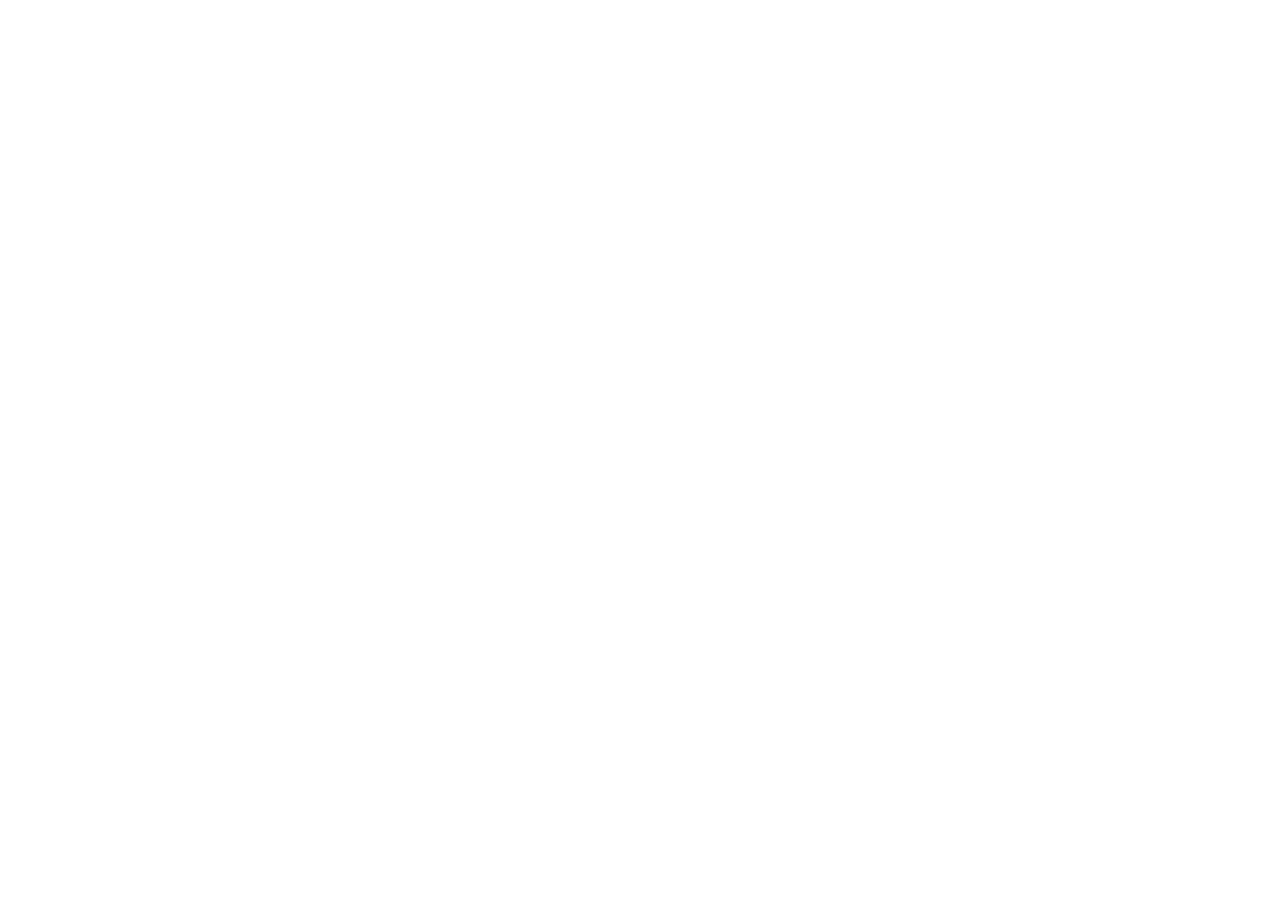
==== administracion.html @ 80e3dc42 "primer commit" ====
<!DOCTYPE html>
<html lang="es">
<head>
    <meta charset="UTF-8">
    <meta name="viewport" content="width=device-width, initial-scale=1.0">
    <meta name="description" content="e-commerce frutos secos">
    <meta name="author" content="">
    <meta name="Keywords" content="frutos secos, saludable, organico, paleo, ">
    <link href="https://cdn.jsdelivr.net/npm/bootstrap@5.3.2/dist/css/bootstrap.min.css" rel="stylesheet" integrity="sha384-T3c6CoIi6uLrA9TneNEoa7RxnatzjcDSCmG1MXxSR1GAsXEV/Dwwykc2MPK8M2HN" crossorigin="anonymous">
    <link rel="stylesheet" href="./css/style.css">
    
    <title>Raices</title>
    
</head>
<body>
      

    
</body>
<script src="https://cdn.jsdelivr.net/npm/bootstrap@5.3.2/dist/js/bootstrap.bundle.min.js" integrity="sha384-C6RzsynM9kWDrMNeT87bh95OGNyZPhcTNXj1NW7RuBCsyN/o0jlpcV8Qyq46cDfL" crossorigin="anonymous"></script>
</html>
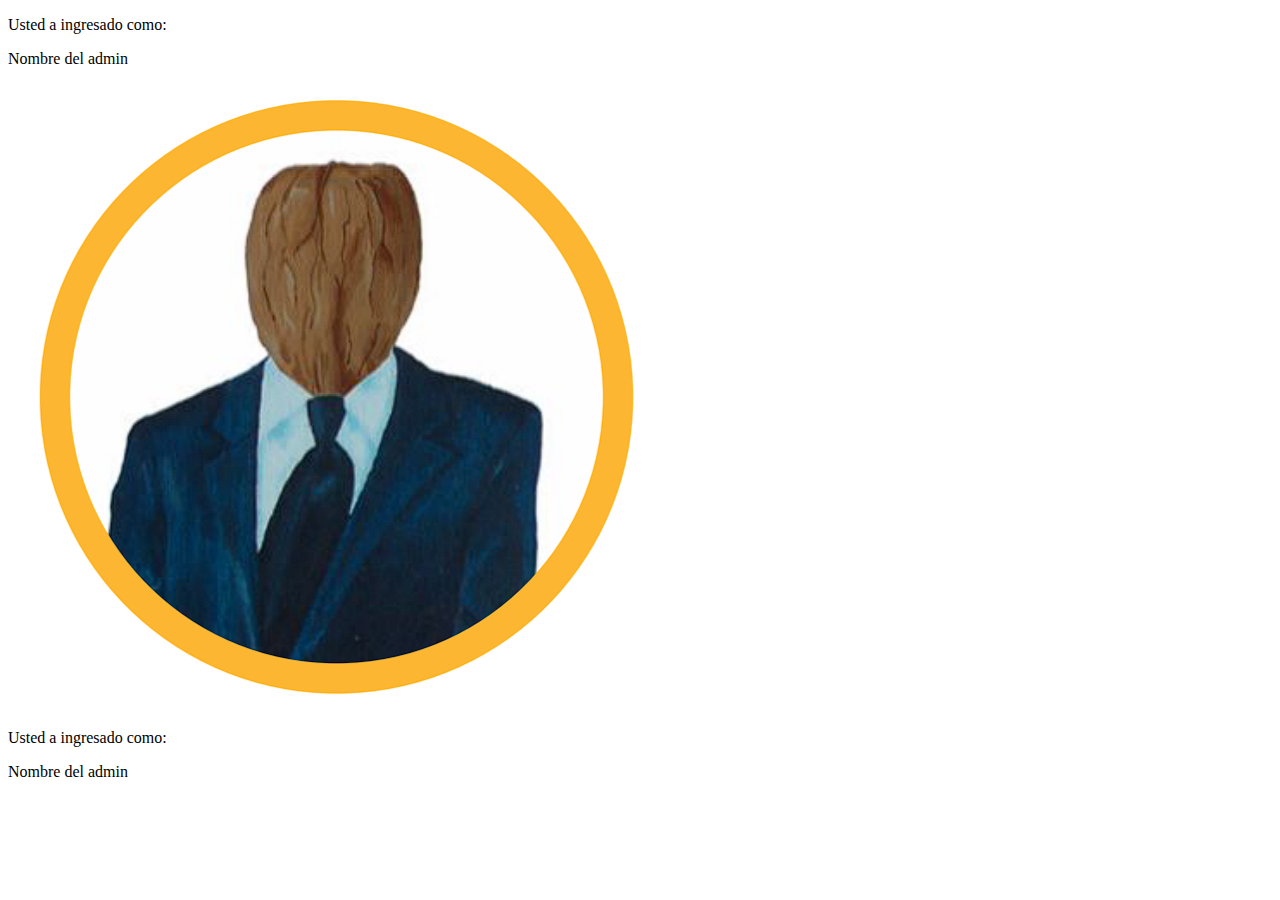
==== commit cfba04e7: "agregue una card solamente" ====
--- a/administracion.html
+++ b/administracion.html
@@ -10,11 +10,33 @@
     <link rel="stylesheet" href="./css/style.css">
     
     <title>Raices</title>
-    
+
 </head>
 <body>
-      
+    <!-- Seccion de la foto del admin -->
+    <section class="d-flex flex-row">
+      <div class="card col-2" style="width: 18rem;">
+        <div class="card-body">
+            <p class="card-text" id="textonegrita">Usted a ingresado como:</p>
+            <p class="card-text">Nombre del admin</p>
+          </div>
+  <img src="./img/user1.png" class="card-img-top" alt="...">
+  
+</div>
+<div>
+      <div class="card col-10" style="width: 18rem;">
+        <div class="card-body">
+            <p class="card-text" id="textonegrita">Usted a ingresado como:</p>
+            <p class="card-text">Nombre del admin</p>
+          </div>
+  
+  
+</div>
+<div>
 
+</div>
+
+</section>
     
 </body>
 <script src="https://cdn.jsdelivr.net/npm/bootstrap@5.3.2/dist/js/bootstrap.bundle.min.js" integrity="sha384-C6RzsynM9kWDrMNeT87bh95OGNyZPhcTNXj1NW7RuBCsyN/o0jlpcV8Qyq46cDfL" crossorigin="anonymous"></script>
